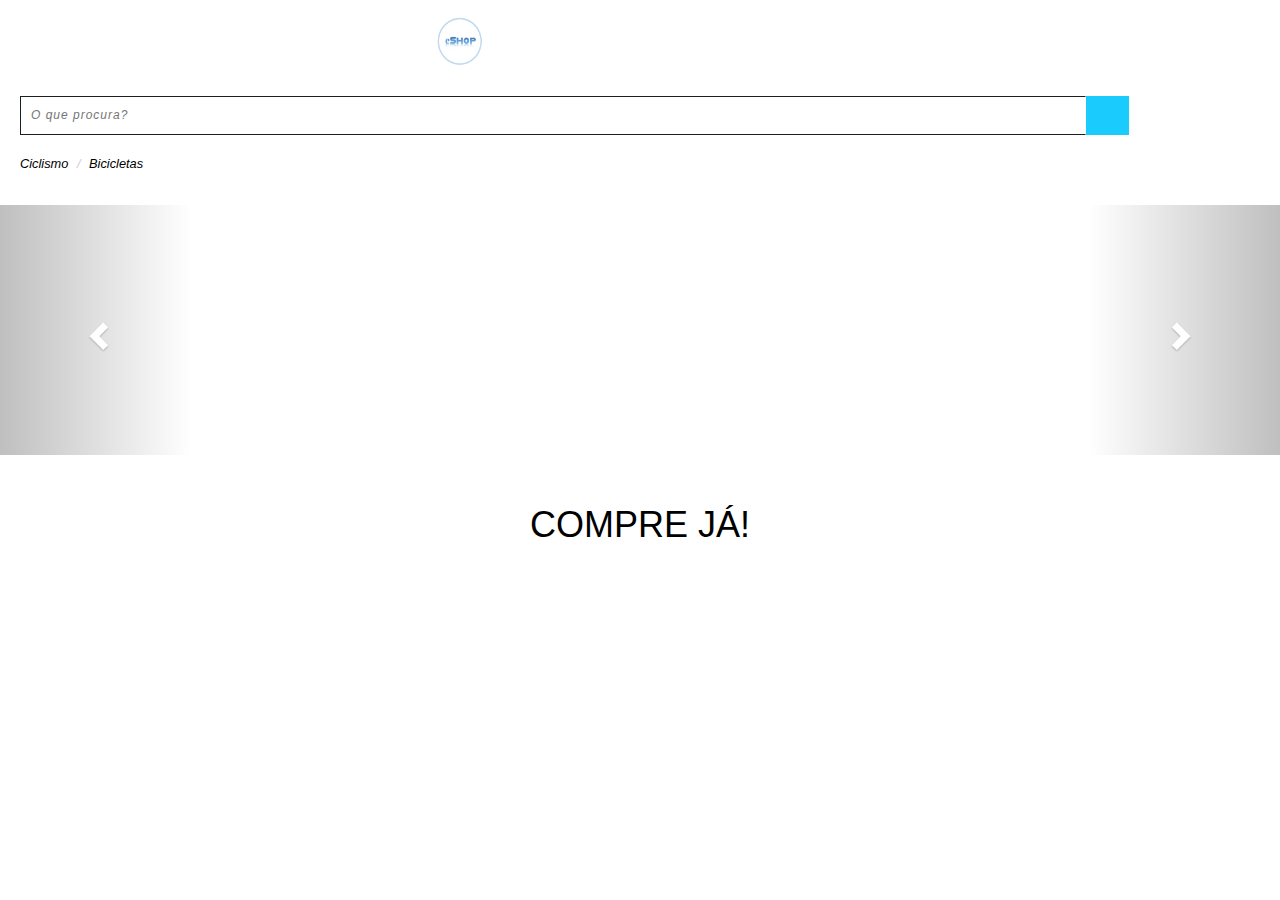
==== breadcrumbs.html @ f95a0cc5 "all" ====
<!DOCTYPE html>

<html lang="zxx">

  <head>
    <title>Bicicletas_eShop</title>
    <!--/tags -->
    <meta name="viewport" content="width=device-width, initial-scale=1">
    <meta http-equiv="Content-Type" content="text/html; charset=utf-8" />

    <!--//tags -->
    <link href="css/bootstrap.css" rel="stylesheet" type="text/css" media="all" />
    <link href="css/style.css" rel="stylesheet" type="text/css" media="all" />
    <link rel="stylesheet" href="https://use.fontawesome.com/releases/v5.6.3/css/all.css" integrity="sha384-UHRtZLI+pbxtHCWp1t77Bi1L4ZtiqrqD80Kn4Z8NTSRyMA2Fd33n5dQ8lWUE00s/" crossorigin="anonymous">

    <!--pop-up-box-->
    <link href="css/popuo-box.css" rel="stylesheet" type="text/css" media="all" />

    <!--//pop-up-box-->
    <!-- price range -->
    <link rel="stylesheet" type="text/css" href="css/jquery-ui1.css">
  </head>

  <body>
    <!-- //top-header -->
    <!-- header-bot-->
    <div class="header-bot">
      <div class="header-bot_inner_wthreeinfo_header_mid">
        <!-- header-bot-->
        <div class="col-md-4 logo_agile">
        </div>
        <!--logo-->
        <a href="index.html">
          <img src="images/logoeshop.png" width="50" height="50" alt=" ">
        </a>
        <!--shopping cart-->
        <div class="top_nav_right">
          <div class="wthreecartaits wthreecartaits2 cart cart box_1">
            <form action="#" method="get" class="last">
              <input type="hidden" name="cmd" value="_cart">
              <input type="hidden" name="display" value="1">
              <button class="w3view-cart" type="submit" name="submit" value="">
                <i class="fas fa-shopping-cart"></i>
              </button>
            </form>
          </div>
        </div>
        <!-- //cart details -->
        <div class="clearfix"></div>
      </div>
      <div class="clearfix"></div>
    </div>
    <!--logo-->
    <div>
      <div class="agileits_search">
        <form action="#" method="post">
          <input name="Search" type="search" placeholder="O que procura?" required="">
          <button type="submit" class="btn btn-default" aria-label="Left Align">
            <span class="fa fa-search" aria-hidden="true"> </span>
          </button>
        </form>
      </div>
    </div>

    <!--Breadcrumbs-->
    <div>
      <ul class="breadcrumb">
        <li><a href="#">Ciclismo</a></li>
        <li><a href="#">Bicicletas</a></li>
      </ul>
    </div>

    <!-- banner -->
    <div id="myCarousel" class="carousel slide" data-ride="carousel">
      <!-- Indicators-->
      <ol class="carousel-indicators">
        <li data-target="#myCarousel" data-slide-to="0" class="active"></li>
        <li data-target="#myCarousel" data-slide-to="1" class=""></li>
      </ol>
      <div class="carousel-inner" role="listbox">
        <div class="item active">
          <div class="container">
            <div class="carousel-caption">
            </div>
          </div>
        </div>
        <div class="item item2">
          <div class="container">
            <div class="carousel-caption">
            </div>
          </div>
        </div>
      </div>
      <a class="left carousel-control" href="#myCarousel" role="button" data-slide="prev">
        <span class="glyphicon glyphicon-chevron-left" aria-hidden="true"></span>
        <span class="sr-only">Previous</span>
      </a>
      <a class="right carousel-control" href="#myCarousel" role="button" data-slide="next">
        <span class="glyphicon glyphicon-chevron-right" aria-hidden="true"></span>
        <span class="sr-only">Next</span>
      </a>
    </div>

    <a href="index.html">
      <div class="buynow">
        <h1>COMPRE JÁ!</h1>
      </div>
    </a>

    <!-- js-files -->
    <!-- jquery -->
    <script src="js/jquery-2.1.4.min.js"></script>
    <!-- //jquery -->

    <!-- for bootstrap working -->
    <script src="js/bootstrap.js"></script>
    <!-- //for bootstrap working -->

  </body>

</html>
---- css/style.css ----
html, body{
  margin:0;
  font-size: 100%;
  background: #fff;
  font-family: 'Roboto', sans-serif;
}

body a {
  text-decoration:none;
  transition:0.5s all;
  -webkit-transition:0.5s all;
  -moz-transition:0.5s all;
  -o-transition:0.5s all;
  -ms-transition:0.5s all;
}

p{
  margin:0;
  letter-spacing:1px;
  font-size:16px;
  line-height: 1.9;
  color:#999;
}
ul{
  margin:0;
  padding:0;
}

.header-bot_inner_wthreeinfo_header_mid {
  margin: 0 auto;
  width: 90%;
  padding: 10px 20px 0 20px;
}

.agileits_search {
  float: left;
  width: 100%;
  padding: 20px;
}
.agileits_search input[type="search"]{
  outline: none;
  border: 1px solid #191e21;
  background: #fff;
  border-right-color: transparent;
  color: #191e21;
  padding: 10px;
  font-size: 14px;
  float: left;
  width: 90%;
  letter-spacing: 1px;
}

.agileits_search .btn-default {
  border: none;
  width:60px;
  height: 42px;
  outline: none;
  box-shadow: none;
  background: #1accfd;
  padding: 0;
  border-radius: inherit;
  -webkit-appearance: none;
  -webkit-transition: .5s all;
  -moz-transition: .5s all;
  transition: .5s all;
}

.agileits_search span {
  color: #fff;
}

.logo_agile {
  text-align: center;
}

/*breadcrumb filter*/
ul.breadcrumb {
  padding: 0 20px 12px 20px;
  list-style: none;
  background-color: #FFFFFF;
  font-size: 0.8em;
  font-style: italic;
  color: black;
}

ul.breadcrumb a {
  color: black;
}

div.bikecontainer {
  width: 90%;
  height: 240px;
  border-bottom: 1px solid black;
  padding: 10px;
  margin: 18px;
}

div.bikecontainer .fa-heart {
  float: right;
  padding: 10px;
}

div.bikecontainer img {
  float: left;
  max-width: 35%;
  max-height: 90%;
  margin-right: 10px;
}

div.bikecontainertop p {
  font-size: 0.7em;
  margin-top: 16px;
  line-height: 1.6;
  text-align: justify;
  text-justify: inter-word;
  color: black;
}

div.bikecontainerbottom p {
  font-size: 0.7em;
  margin-top: 16px;
  line-height: 1.6;
  text-align: justify;
  text-justify: inter-word;
  color: black;
}

.navbar-collapse {
  padding-right: 0;
  padding-left: 0;
}

/*-- cart details--*/
.top_nav_right {
  float: right;
  width: 20%;
}

.box_1 {
  text-align: center;
}

button.w3view-cart {
  outline: none;
  border: none;
  background: #FFFFFF;
  width: 48px;
  height: 43px;
  font-size: 18px;
  color: #000000;
}

button.w3view-cart i {
  font-size: 0.8em;
}

.carousel-caption {
  position: inherit;
  min-height:600px;
  padding-top:8em;
}
/*-- carousel-slider --*/  
.carousel .item{    
  background: url(../images/carousel3.jpg) no-repeat;
  background-size:cover;
}
.carousel .item.item2{   
  background: url(../images/carousel2.jpg) no-repeat;
  background-size:cover;	
}   
.carousel .item.item3{   
  background: url(../images/carousel1.jpg) no-repeat;
  background-size:cover; 
}   

.carousel-indicators {
  bottom: 4%;
}

.btn-default {
  border-color: #D1E0EE;
}

.btn {
  display: inline-block;
}

.buynow {
  padding-top: 30px;
  text-align: center;
  text-decoration: none;
  color: black;
}

/*-- //copyright --*/
/*-- bottom-to-top --*/
#toTop {
  display: none;
  text-decoration: none;
  position: fixed;
  bottom: 24px;
  right: 1%;
  overflow: hidden;
  z-index: 999; 
  width: 64px;
  height: 64px;
  border: none;
  text-indent: 100%;
  background: url("../images/move-up.png") no-repeat 0px 0px;
}

.alert,p {
  font-size: 14px;
}

.carousel-indicators {
  left: 49.7%;
}
 .carousel-indicators {
    bottom:10%;
  }
  .carousel-indicators {
    bottom: 9%;
  }

  .carousel-caption {
    min-height: 550px;
  }

  .header-bot_inner_wthreeinfo_header_mid {
    width: 96%;
  } 

    .carousel-indicators {
    bottom: 3%;
  }

  .header-bot_inner_wthreeinfo_header_mid {
    width: 100%;
  }

  .agileits_search input[type="search"] {
    width: 87%;
  }
  
    .carousel-caption {
    min-height: 500px;
    padding-top: 5.5em;
  }

  .carousel-caption {
    min-height: 450px;
    padding-top: 5em;
  }

  .carousel-indicators {
    left: 49.5%;
  }

  .header-bot_inner_wthreeinfo_header_mid {
    width: 95%;
  }

  .agileits_search input[type="search"] {
    width: 91%;
  }

  .header-bot {
    padding: 10px 0 15px;
  }

  .carousel-caption {
    min-height: 400px;
    padding-top: 4.5em;
  }

  p {
    font-size: 15px;
  }

  .agileits_search input[type="search"] {
    width: 88%;
  }
  
    .header-bot_inner_wthreeinfo_header_mid {
    width: 100%;
  }
  
    .agileits_search input[type="search"] {
    width: 86%;
  }
  
    .carousel-caption {
    min-height: 350px;
    padding-top: 3.5em;
  }

  .carousel-indicators {
    bottom: 6%;
  }
  
    #PPminicartk {
    left: 35% !important;
  }
  
    .agileits_search input[type="search"] {
    font-size: 13px;
  }
  .agileits_search .btn-default {
    height: 40px
  }

  .header-bot {
    padding: 6px 0 10px;
  }

    .carousel-caption {
    min-height: 330px;
    padding-top: 3em;
  }
  
    p {
    font-size: 14px;
  }
  
    #PPminicartk {
    left: 41% !important;
  }
  
    .agileits_search input[type="search"] {
    width: 85%;
  }
  
    .carousel-caption {
    min-height: 300px;
    padding-top: 2.5em;
  }

  .agileits_search input[type="search"] {
    width: 86%;
    font-style: italic;
    color: darkgray;
  }  
  
  #PPminicartk {
    left: 51% !important;
  }

  .agileits_search .btn-default {
    width: 48px;
  }

  .carousel-caption {
    min-height: 250px;
    padding-top: 2em;
  }
  
  .carousel-indicators {
    bottom: 2%;
  }

  #PPminicartk {
    left: 53% !important;
  }
  
  .agileits_search input[type="search"] {
    font-size: 12px;
  }
  
  .agileits_search .btn-default {
    width: 43px;
    height: 39px;
  }
  
  p {
    font-size: 13px;
  }
  
  #PPminicartk {
    left: 63% !important;
  }
---- css/popuo-box.css ----
/* Styles for dialog window */
#small-dialog,#small-dialog1{
	background: white;
	padding:20px 20px 30px 20px;
	text-align: left;
	max-width: 650px;
	margin: 40px auto;
	position: relative;
	text-align:center;
}
#small-dialog-it,#small-dialog-in,#small-dialog-fr,#small-dialog-sh,#small-dialog-sf,#small-dialog-su,#small-dialog-me,#small-dialog-ch,#small-dialog-pi,#small-dialog-am {
	background: white;
	padding:20px;
	text-align: left;
	max-width: 450px;
	margin: 40px auto;
	position: relative;
	text-align:center;
}
a.play-icon.popup-with-zoom-anim img:hover {
	opacity: 0.5;
	transition:0.5s all;
	-webkit-transition:0.5s all;
	-o-transition:0.5s all;
	-moz-transition:0.5s all;
	-ms-transition:0.5s all;
}
.portfolio-items{
	text-align:center;
	margin:0 auto;
}
.portfolio-items img{
	width:100%;
}
.portfolio-items h4{
	margin:1em 0;
	font-size:25px;
	color:#a63d56;
}
.portfolio-items p{
	text-align:justify;
}
/**

/**
 * Fade-zoom animation for first dialog
 */

/* start state */
.my-mfp-zoom-in #small-dialog {
opacity: 0;
-webkit-transition: all 0.2s ease-in-out;
-moz-transition: all 0.2s ease-in-out;
-o-transition: all 0.2s ease-in-out;
transition: all 0.2s ease-in-out;
-webkit-transform: scale(0.8);
-moz-transform: scale(0.8);
-ms-transform: scale(0.8);
-o-transform: scale(0.8);
transform: scale(0.8);
}
/* animate in */
.my-mfp-zoom-in.mfp-ready #small-dialog {
opacity: 1;
-webkit-transform: scale(1);
-moz-transform: scale(1);
-ms-transform: scale(1);
-o-transform: scale(1);
transform: scale(1);
}
/* animate out */
.my-mfp-zoom-in.mfp-removing #small-dialog {
-webkit-transform: scale(0.8);
-moz-transform: scale(0.8);
-ms-transform: scale(0.8);
-o-transform: scale(0.8);
transform: scale(0.8);
opacity: 0;
}
/* Dark overlay, start state */
.my-mfp-zoom-in.mfp-bg {
opacity: 0;
-webkit-transition: opacity 0.3s ease-out;
-moz-transition: opacity 0.3s ease-out;
-o-transition: opacity 0.3s ease-out;
transition: opacity 0.3s ease-out;
}
/* animate in */
.my-mfp-zoom-in.mfp-ready.mfp-bg {
opacity: 0.8;
}
/* animate out */
.my-mfp-zoom-in.mfp-removing.mfp-bg {
opacity: 0;
}
/**
/* Magnific Popup CSS */
.mfp-bg {
  top: 0;
  left: 0;
  width: 100%;
  height: 100%;
  z-index: 1042;
  overflow: hidden;
  position: fixed;
  background: #0b0b0b;
  opacity: 0.8;
  filter: alpha(opacity=80); }

.mfp-wrap {
  top: 0;
  left: 0;
  width: 100%;
  height: 100%;
  z-index: 1043;
  position: fixed;
  outline: none !important;
  -webkit-backface-visibility: hidden; }

.mfp-container {
  text-align: center;
  position: absolute;
  width: 100%;
  height: 100%;
  left: 0;
  top: 0;
  padding: 0 8px;
  -webkit-box-sizing: border-box;
  -moz-box-sizing: border-box;
  box-sizing: border-box; }

.mfp-container:before {
  content: '';
  display: inline-block;
  height: 100%;
  vertical-align: middle; }

.mfp-align-top .mfp-container:before {
  display: none; }

.mfp-content {
  position: relative;
  display: inline-block;
  vertical-align: middle;
  margin: 0 auto;
  text-align: left;
  z-index: 1045; }

.mfp-inline-holder .mfp-content,
.mfp-ajax-holder .mfp-content {
  width: 100%;
  cursor: auto; }

.mfp-ajax-cur {
  cursor: progress; }

.mfp-zoom-out-cur,
.mfp-zoom-out-cur .mfp-image-holder .mfp-close {
  cursor: -moz-zoom-out;
  cursor: -webkit-zoom-out;
  cursor: zoom-out; }
.mfp-zoom {
  cursor: pointer;
  cursor: -webkit-zoom-in;
  cursor: -moz-zoom-in;
  cursor: zoom-in; }

.mfp-auto-cursor .mfp-content {
  cursor: auto; }

.mfp-close,
.mfp-arrow,
.mfp-preloader,
.mfp-counter {
  -webkit-user-select: none;
  -moz-user-select: none;
  user-select: none; }

.mfp-loading.mfp-figure {
  display: none; }

.mfp-hide {
  display: none !important; }
.mfp-content iframe{
	width:100%;
	min-height:500px;
}
.mfp-preloader {
  color: #cccccc;
  position: absolute;
  top: 50%;
  width: auto;
  text-align: center;
  margin-top: -0.8em;
  left: 8px;
  right: 8px;
  z-index: 1044; }

.mfp-preloader a {
  color: #cccccc; }

.mfp-preloader a:hover {
  color: white; }

.mfp-s-ready .mfp-preloader {
  display: none; }

.mfp-s-error .mfp-content {
  display: none; }

button.mfp-close,
button.mfp-arrow {
  overflow: visible;
  cursor: pointer;
  border: 0;
   background:#FFF;
  -webkit-appearance: none;
  display: block;
  padding: 0;
  z-index: 1046; }
button::-moz-focus-inner {
  padding: 0;
  border: 0; }

.mfp-close {
  width: 44px;
  height: 44px;
  line-height: 44px;
  position: absolute;
 right: 0px;
	top: -43px;
  text-decoration: none;
  text-align: center;
  padding: 0 0 18px 10px;
  color: white;
  font-style: normal;
  font-size: 28px;
  outline:none;	
 }
  .mfp-close:hover, .mfp-close:focus {
    opacity: 1; }

.mfp-close-btn-in .mfp-close {
  color: #333333; }

.mfp-image-holder .mfp-close,
.mfp-iframe-holder .mfp-close {
  color: white;
  right: -6px;
  text-align: right;
  padding-right: 6px;
  width: 100%; 
}
.login h3,.select-city h3 {
  margin: 20px;
  color: #FF5722;
  font-size: 25px;
  letter-spacing: 1px;
}
.select-city p {
	font-size:1em;
	font-weight:500;
	margin-bottom:0.5em;
}
.confirmation input.email[type="text"], .confirmation input.email[type="text"] {
  width: 90%;
  padding: 10px;
  background: #FFF;
  margin: 10px 0;
  outline: none;
  color: #817F7F;
  border: solid 1px #817F7F;
  font-family: 'Open Sans', sans-serif;
}
.confirmation input[type="submit"]{
  border: 0px;
  padding: .5em 2em;
  background: #003b64;
  margin: 1em 0 0 0;
  outline: none;
  font-size: 16px;
  color: #fff;
  text-transform: uppercase;
  -webkit-appearance: none;
  position: relative;
  font-family: 'Open Sans', sans-serif;
}
.confirmation input[type="submit"]:hover {
	color: #000;
    background-color: #fff200;
}
.login input[type="text"],.login input[type="password"]{
	width:90%;
	padding:5px;
	margin:3px 0;x
	border: 1px solid #a63d56;
	outline: none !important;
}
.signup input[type="text"]{
	width:70%;
	margin:0 auto;
	padding:5px;
	margin:10px 0;
	outline: none !important;
}
.login input[type="submit"],.signup input[type="submit"]{
	background:#cf0000;
	border:0px;
	padding:5px 10px;
	margin:10px 10px;
	outline:none;
	color: #fff;
	text-transform: uppercase;
	
}
.login input[type="submit"]:hover,.signup input[type="submit"]:hover{
	background:#000;
	-webkit-transition: all 0.5s ease-in-out;
	-moz-transition: all 0.5s ease-in-out;
	-o-transition: all 0.5s ease-in-out;
	transition: all 0.5s ease-in-out;
}
@media all and (max-width:667px){
  #small-dialog, #small-dialog1 {
    max-width: 566px;
  }
  .login h3, .select-city h3 {
    font-size: 23px;
  }
}
@media all and (max-width:480px){
	.comments-area textarea{
		height:100px;
	}
}@media all and (max-width:414px){
  .login h3, .select-city h3 {
    font-size: 20px;
    margin: 10px 10px 20px;
  }
}
@media all and (max-width:320px){
	.comments-area span.label,.comments-area span.text-field{
		float:none;
		width:100%;
	}
	.comments-area span{
		padding-bottom:3px;
	}
	#small-dialog{
		padding:15px;
	}
	.comments-area input[type="text"], .comments-area textarea{
		width:92%;
	}
	.comments-area div{
		padding:2px 0;
	}
	.mfp-content iframe{
		width:100%;
		min-height:250px;
  }
  .login h3, .select-city h3 {
      font-size: 17px;
      margin: 5px 0px 16px;
  }
}
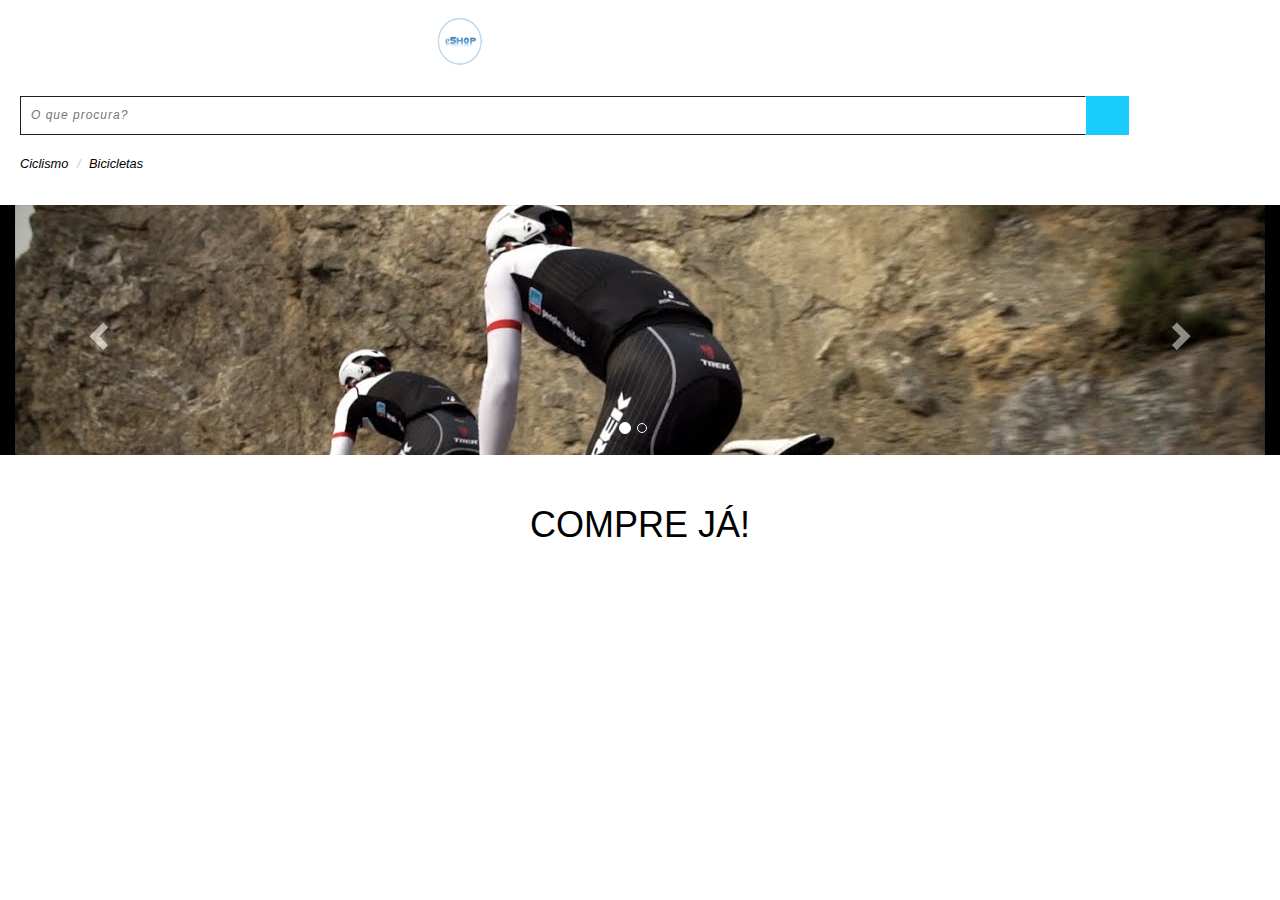
==== commit 724e5682: "Google Analytics" ====
--- a/breadcrumbs.html
+++ b/breadcrumbs.html
@@ -116,6 +116,17 @@
     <script src="js/bootstrap.js"></script>
     <!-- //for bootstrap working -->
 
+    <!--Google Analytics-->
+    <!-- Global site tag (gtag.js) - Google Analytics -->
+    <script async src="https://www.googletagmanager.com/gtag/js?id=UA-132870612-1"></script>
+    <script>
+      window.dataLayer = window.dataLayer || [];
+      function gtag(){dataLayer.push(arguments);}
+      gtag('js', new Date());
+
+      gtag('config', 'UA-132870612-1');
+    </script>
+
   </body>
 
 </html>